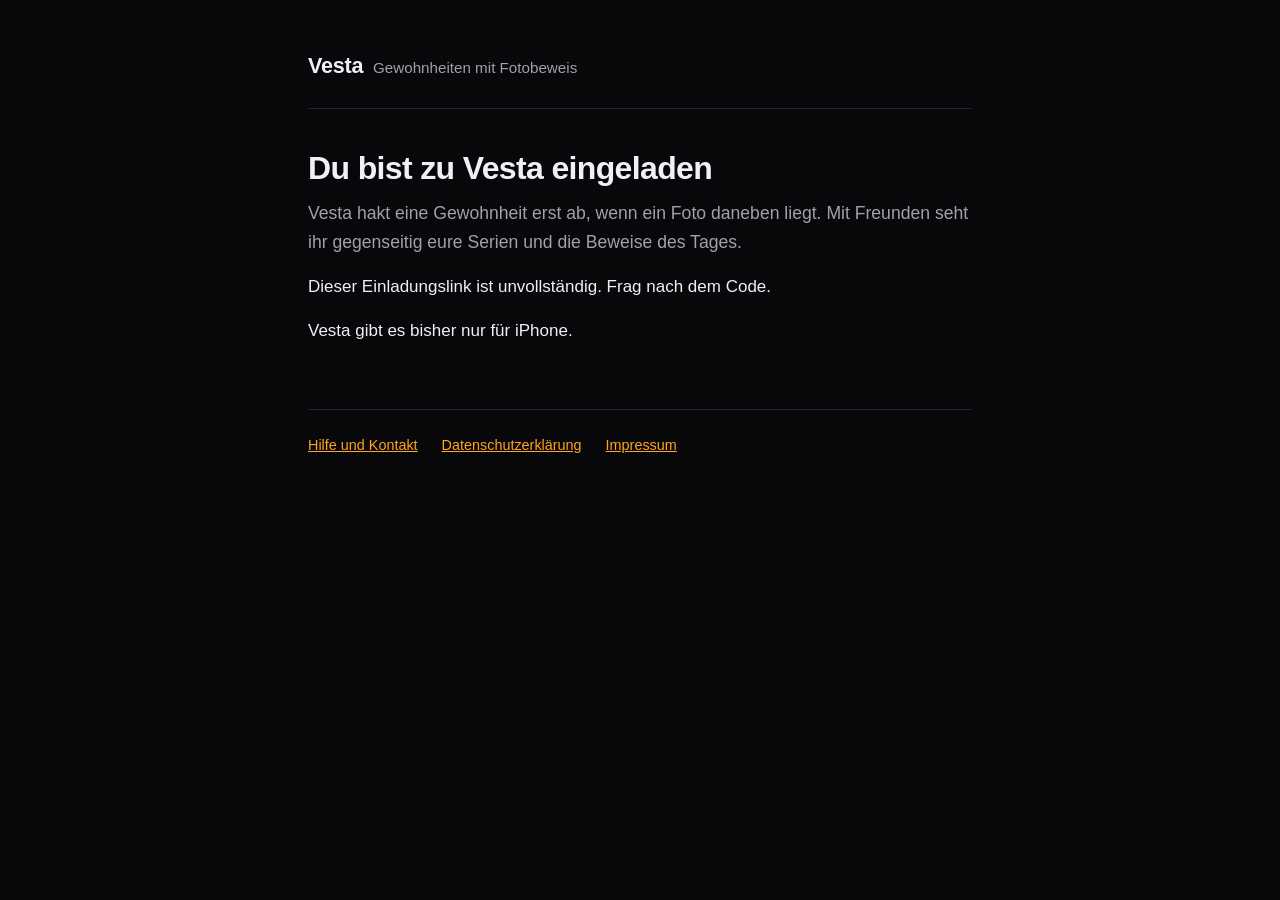
==== freund/index.html @ 3506577f "Add the invitation page and describe invitations and Plus for two freund/index.html is the page ever" ====
<!doctype html>
<html lang="de">
<head>
<meta charset="utf-8">
<meta name="viewport" content="width=device-width, initial-scale=1">
<meta name="robots" content="noindex">
<meta name="referrer" content="no-referrer">
<title>Einladung zu Vesta</title>
<meta name="description" content="Hol dir Vesta und füg deinen Freund mit einem Tipp hinzu. Gewohnheiten mit Fotobeweis.">
<meta property="og:type" content="website">
<meta property="og:site_name" content="Vesta">
<meta property="og:title" content="Einladung zu Vesta">
<meta property="og:description" content="Hol dir Vesta und füg deinen Freund mit einem Tipp hinzu. Gewohnheiten mit Fotobeweis.">
<meta property="og:url" content="https://jacobff.github.io/vesta-legal/freund/">
<meta property="og:image" content="https://jacobff.github.io/vesta-legal/freund/vesta.png">
<meta property="og:image:width" content="512">
<meta property="og:image:height" content="512">
<meta property="og:image:alt" content="Das App-Symbol von Vesta">
<meta name="twitter:card" content="summary">
<link rel="apple-touch-icon" href="vesta.png">
<link rel="stylesheet" href="../style.css">
</head>
<body>
<div class="wrap">

<header class="top">
  <a class="brand" href="../"><strong>Vesta</strong> <span>Gewohnheiten mit Fotobeweis</span></a>
</header>

<h1>Du bist zu Vesta eingeladen</h1>
<p class="lede">Vesta hakt eine Gewohnheit erst ab, wenn ein Foto daneben liegt. Mit Freunden seht ihr gegenseitig eure Serien und die Beweise des Tages.</p>

<p id="incomplete" hidden>Dieser Einladungslink ist unvollständig. Frag nach dem Code.</p>
<p id="iphone-only" hidden>Vesta gibt es bisher nur für iPhone.</p>

<div id="actions" class="actions">
  <a id="load" class="button" href="https://apps.apple.com/app/id6800996310">Vesta laden</a>
  <p id="clipboard-note" class="meta" hidden>Wir legen deine Einladung in die Zwischenablage. In Vesta findest du sie unter Freunde mit „Einfügen“.</p>
  <a id="open" class="button secondary" href="vesta://freund/" hidden>Schon installiert? In Vesta öffnen</a>
</div>

<div id="code-card" class="card" hidden>
  <p class="meta">Code</p>
  <p id="code" class="code"></p>
  <p class="meta">Oder in Vesta unter Freunde › Freund hinzufügen eingeben.</p>
</div>

<footer class="bottom">
  <a href="../">Hilfe und Kontakt</a>
  <a href="../datenschutz.html">Datenschutzerklärung</a>
  <a href="../impressum.html">Impressum</a>
</footer>

</div>
<script>
// The code sits in the fragment, which a browser never sends to the server.
// Same alphabet and length as the app (src/features/friends/code.ts).
(function () {
  var ALPHABET = 'ABCDEFGHJKLMNPQRSTUVWXYZ23456789';
  var LENGTH = 8;
  var PAGE = 'https://jacobff.github.io/vesta-legal/freund/';
  var STORE = 'https://apps.apple.com/app/id6800996310';

  function readCode() {
    var raw = location.hash.slice(1);
    try {
      raw = decodeURIComponent(raw);
    } catch (error) {
      return null;
    }
    var code = raw.toUpperCase().replace(/[^A-Z0-9]/g, '');
    if (code.length !== LENGTH) return null;
    for (var i = 0; i < code.length; i += 1) {
      if (ALPHABET.indexOf(code.charAt(i)) < 0) return null;
    }
    return code;
  }

  function isIOS() {
    var agent = navigator.userAgent || '';
    if (/iPhone|iPad|iPod/.test(agent)) return true;
    // iPadOS Safari reports itself as a Mac; only the touch screen tells.
    return /Macintosh/.test(agent) && navigator.maxTouchPoints > 1;
  }

  function show(id) {
    document.getElementById(id).hidden = false;
  }

  var code = readCode();
  var ios = isIOS();

  if (code) {
    document.getElementById('code').textContent = code.slice(0, 4) + ' · ' + code.slice(4);
    show('code-card');
  } else {
    show('incomplete');
  }

  if (!ios) {
    document.getElementById('actions').hidden = true;
    show('iphone-only');
    return;
  }

  if (!code) return;

  var open = document.getElementById('open');
  open.href = 'vesta://freund/' + code;
  show('open');
  show('clipboard-note');

  // Safari only lets a page write the clipboard inside the tap itself. A
  // browser that has no clipboard or refuses still goes to the App Store:
  // the code stays on this page, and the link opens Vesta once installed.
  document.getElementById('load').addEventListener('click', function (event) {
    if (!navigator.clipboard || !navigator.clipboard.writeText) return;
    event.preventDefault();
    var gone = false;
    function go() {
      if (gone) return;
      gone = true;
      location.href = STORE;
    }
    try {
      navigator.clipboard.writeText(PAGE + '#' + code).then(go, go);
    } catch (error) {
      go();
      return;
    }
    setTimeout(go, 1500);
  });
})();
</script>
</body>
</html>
---- style.css ----
:root {
  --bg: #08070A;
  --surface: #100E14;
  --border: #262230;
  --text: #F2EFF5;
  --muted: #A39FAD;
  --ember: #FFA51F;
}

* { box-sizing: border-box; }

html { -webkit-text-size-adjust: 100%; }

body {
  margin: 0;
  background: var(--bg);
  color: var(--text);
  font-family: -apple-system, BlinkMacSystemFont, "Segoe UI", Roboto, Helvetica, Arial, sans-serif;
  font-size: 17px;
  line-height: 1.65;
}

.wrap {
  max-width: 44rem;
  margin: 0 auto;
  padding: 3rem 1.25rem 5rem;
}

header.top {
  border-bottom: 1px solid var(--border);
  margin-bottom: 2.5rem;
  padding-bottom: 1.5rem;
}

.brand {
  display: flex;
  align-items: baseline;
  gap: 0.6rem;
  text-decoration: none;
  color: var(--text);
}

.brand strong { font-size: 1.35rem; letter-spacing: -0.01em; }
.brand span { color: var(--muted); font-size: 0.95rem; }

h1 {
  font-size: 2rem;
  line-height: 1.2;
  letter-spacing: -0.02em;
  margin: 0 0 0.75rem;
}

h2 {
  font-size: 1.2rem;
  margin: 2.75rem 0 0.75rem;
  letter-spacing: -0.01em;
}

h3 {
  font-size: 1rem;
  margin: 1.75rem 0 0.5rem;
  color: var(--ember);
}

p, ul, ol { margin: 0 0 1rem; }
ul, ol { padding-left: 1.35rem; }
li { margin-bottom: 0.4rem; }

a { color: var(--ember); }

.lede {
  color: var(--muted);
  font-size: 1.1rem;
}

.card {
  background: var(--surface);
  border: 1px solid var(--border);
  border-radius: 4px;
  padding: 1.25rem 1.35rem;
  margin: 1.5rem 0;
}

.card p:last-child, .card ul:last-child { margin-bottom: 0; }

.meta { color: var(--muted); font-size: 0.9rem; }

address { font-style: normal; }

table { border-collapse: collapse; width: 100%; font-size: 0.95rem; }
th, td { text-align: left; padding: 0.6rem 0.5rem; border-bottom: 1px solid var(--border); vertical-align: top; }
th { color: var(--muted); font-weight: 600; }

.scroll { overflow-x: auto; }

footer.bottom {
  border-top: 1px solid var(--border);
  margin-top: 4rem;
  padding-top: 1.5rem;
  color: var(--muted);
  font-size: 0.9rem;
}

footer.bottom a { margin-right: 1.25rem; }

/* The invitation page (freund/): two buttons and the code to type. */

.actions { margin: 1.5rem 0; }

.button {
  display: block;
  text-align: center;
  padding: 0.85rem 1rem;
  margin: 0 0 0.75rem;
  border: 1px solid var(--ember);
  border-radius: 4px;
  background: var(--ember);
  color: var(--bg);
  font-weight: 600;
  text-decoration: none;
}

.button.secondary {
  background: transparent;
  color: var(--ember);
}

.code {
  font-size: 1.75rem;
  font-weight: 600;
  letter-spacing: 0.08em;
  font-variant-numeric: tabular-nums;
  margin: 0 0 0.5rem;
}

[hidden] { display: none !important; }
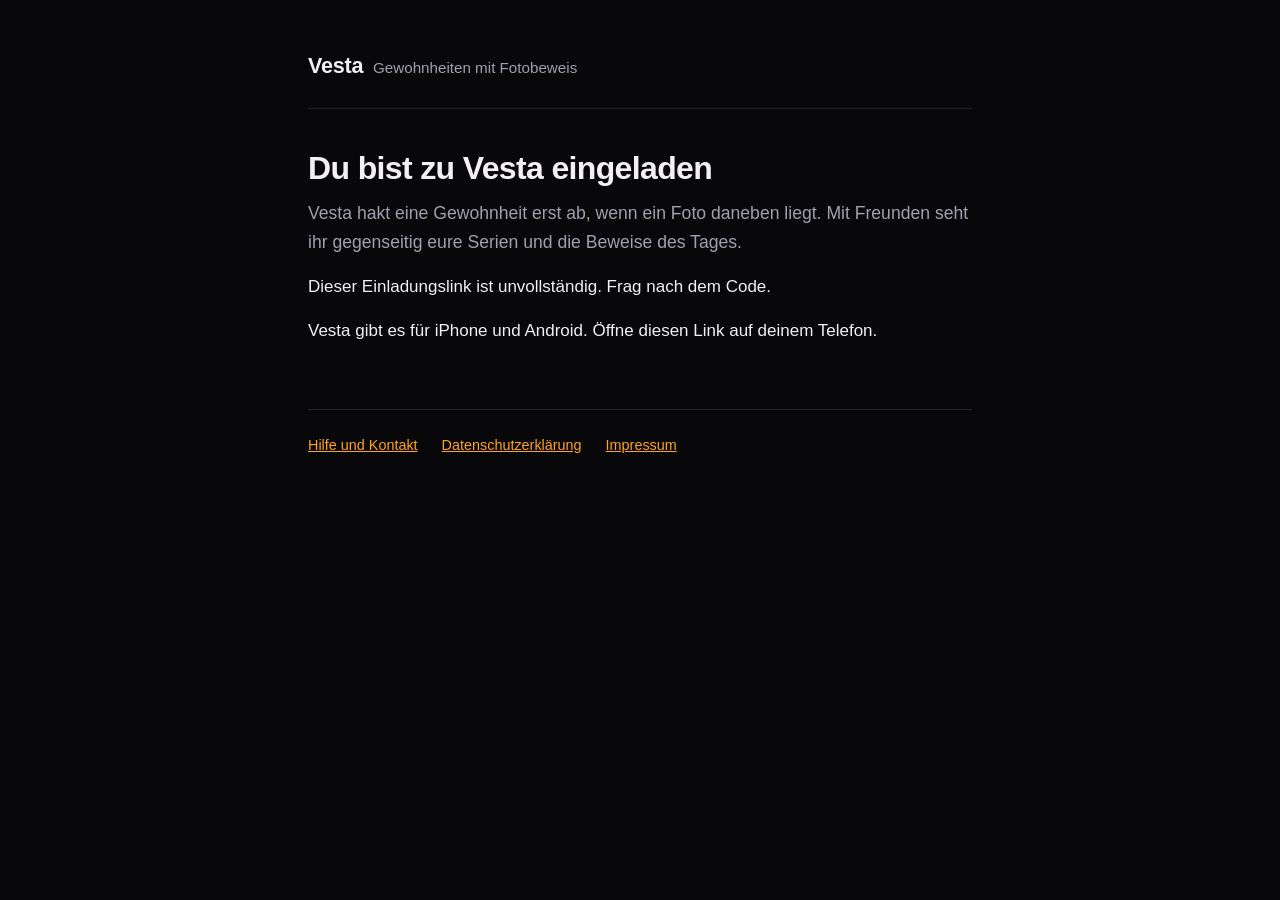
==== commit e63773df: "Welcome Android: invitation page, help and privacy for Google Play Vesta 1.2.0 on Android offers Plu" ====
--- a/freund/index.html
+++ b/freund/index.html
@@ -31,11 +31,11 @@
 <p class="lede">Vesta hakt eine Gewohnheit erst ab, wenn ein Foto daneben liegt. Mit Freunden seht ihr gegenseitig eure Serien und die Beweise des Tages.</p>
 
 <p id="incomplete" hidden>Dieser Einladungslink ist unvollständig. Frag nach dem Code.</p>
-<p id="iphone-only" hidden>Vesta gibt es bisher nur für iPhone.</p>
+<p id="phone-only" hidden>Vesta gibt es für iPhone und Android. Öffne diesen Link auf deinem Telefon.</p>
 
 <div id="actions" class="actions">
   <a id="load" class="button" href="https://apps.apple.com/app/id6800996310">Vesta laden</a>
-  <p id="clipboard-note" class="meta" hidden>Wir legen deine Einladung in die Zwischenablage. In Vesta findest du sie unter Freunde mit „Einfügen“.</p>
+  <p id="clipboard-note" class="meta" hidden>Wir legen deine Einladung in die Zwischenablage. In Vesta findest du sie unter Freunde mit „Einsetzen“.</p>
   <a id="open" class="button secondary" href="vesta://freund/" hidden>Schon installiert? In Vesta öffnen</a>
 </div>
 
@@ -59,7 +59,8 @@
   var ALPHABET = 'ABCDEFGHJKLMNPQRSTUVWXYZ23456789';
   var LENGTH = 8;
   var PAGE = 'https://jacobff.github.io/vesta-legal/freund/';
-  var STORE = 'https://apps.apple.com/app/id6800996310';
+  var APP_STORE = 'https://apps.apple.com/app/id6800996310';
+  var PLAY_STORE = 'https://play.google.com/store/apps/details?id=com.jacobforstner.vesta';
 
   function readCode() {
     var raw = location.hash.slice(1);
@@ -83,12 +84,16 @@
     return /Macintosh/.test(agent) && navigator.maxTouchPoints > 1;
   }
 
+  function isAndroid() {
+    return /Android/.test(navigator.userAgent || '');
+  }
+
   function show(id) {
     document.getElementById(id).hidden = false;
   }
 
   var code = readCode();
-  var ios = isIOS();
+  var store = isIOS() ? APP_STORE : isAndroid() ? PLAY_STORE : null;
 
   if (code) {
     document.getElementById('code').textContent = code.slice(0, 4) + ' · ' + code.slice(4);
@@ -97,11 +102,13 @@
     show('incomplete');
   }
 
-  if (!ios) {
+  if (!store) {
     document.getElementById('actions').hidden = true;
-    show('iphone-only');
+    show('phone-only');
     return;
   }
+
+  document.getElementById('load').href = store;
 
   if (!code) return;
 
@@ -110,9 +117,10 @@
   show('open');
   show('clipboard-note');
 
-  // Safari only lets a page write the clipboard inside the tap itself. A
-  // browser that has no clipboard or refuses still goes to the App Store:
-  // the code stays on this page, and the link opens Vesta once installed.
+  // Safari and Chrome only let a page write the clipboard inside the tap
+  // itself. A browser that has no clipboard or refuses still goes to the
+  // store: the code stays on this page, and the link opens Vesta once
+  // installed.
   document.getElementById('load').addEventListener('click', function (event) {
     if (!navigator.clipboard || !navigator.clipboard.writeText) return;
     event.preventDefault();
@@ -120,7 +128,7 @@
     function go() {
       if (gone) return;
       gone = true;
-      location.href = STORE;
+      location.href = store;
     }
     try {
       navigator.clipboard.writeText(PAGE + '#' + code).then(go, go);
